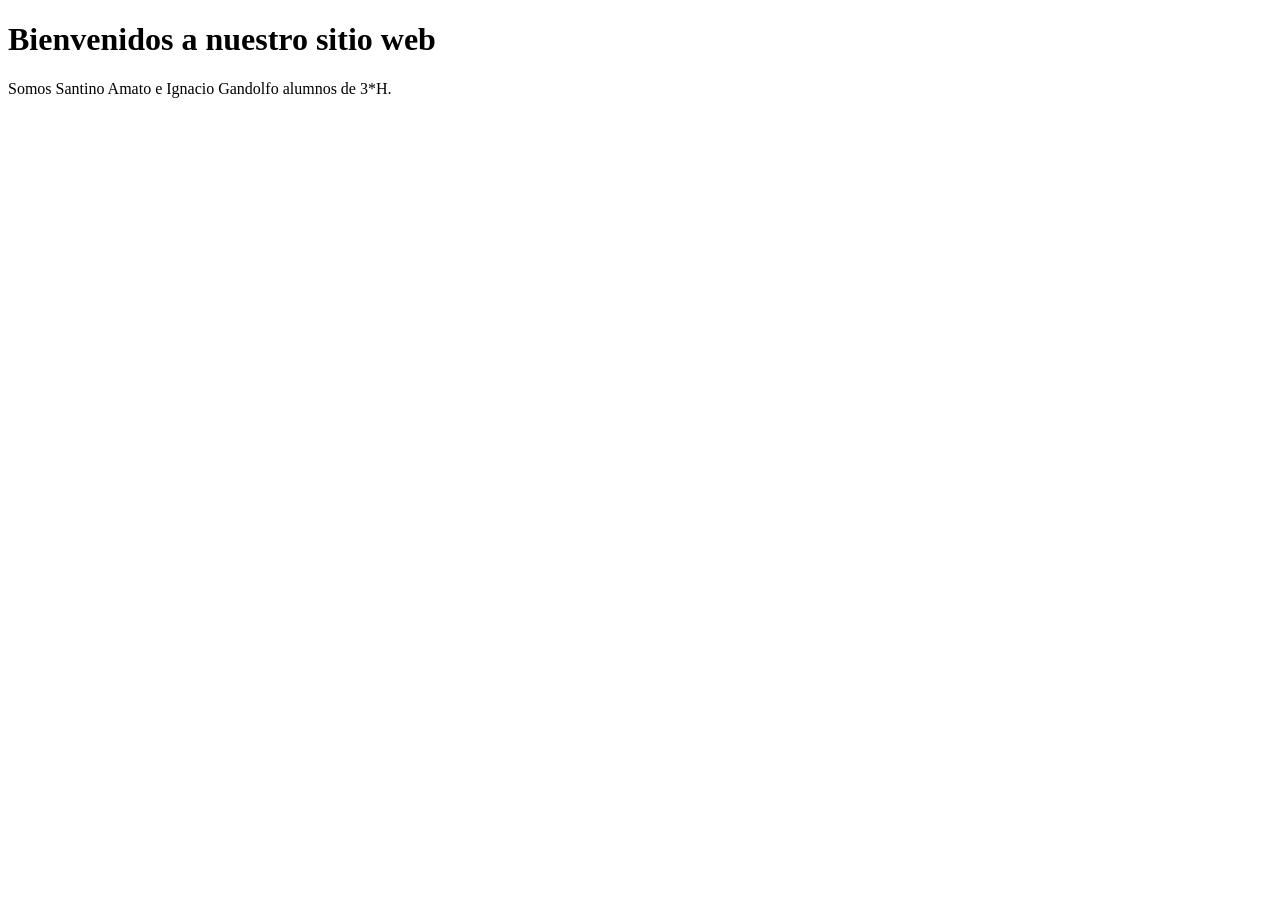
==== index.html @ 73dcc4a5 "Add files via upload" ====
<!DOCTYPE html>
<html lang="es">
<head>
    <meta charset="UTF-8">
    <meta name="viewport" content="width=device-width, initial-scale=1.0">
    <title>Document</title>
</head>
<body>
    <h1>Bienvenidos a nuestro sitio web</h1>
    <p>Somos Santino Amato e Ignacio Gandolfo alumnos de 3*H.</p>
</body>
</html>
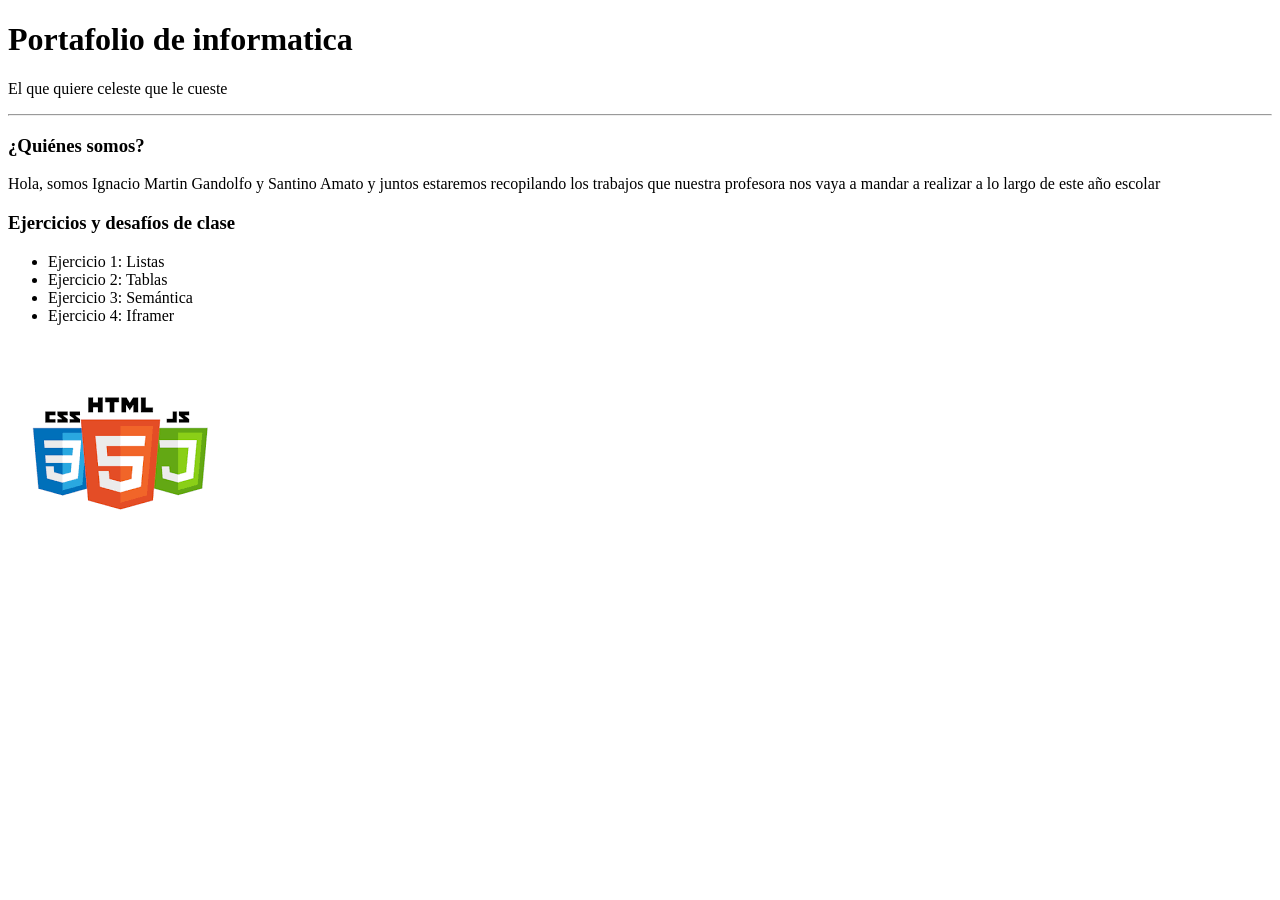
==== commit ce551f41: "Add files via upload" ====
--- a/index.html
+++ b/index.html
@@ -3,10 +3,21 @@
 <head>
     <meta charset="UTF-8">
     <meta name="viewport" content="width=device-width, initial-scale=1.0">
-    <title>Document</title>
+    <title>Portafolio</title>
 </head>
 <body>
-    <h1>Bienvenidos a nuestro sitio web</h1>
-    <p>Somos Santino Amato e Ignacio Gandolfo alumnos de 3*H.</p>
+<h1> Portafolio de informatica </h1>
+</p> El que quiere celeste que le cueste </p>  
+<hr>
+<h3>¿Quiénes somos?</h3>
+<P> Hola, somos Ignacio Martin Gandolfo y Santino Amato y juntos estaremos recopilando los trabajos que nuestra profesora nos vaya a mandar a realizar a lo largo de este año escolar</P>
+<h3>Ejercicios y desafíos de clase</h3>
+<ul>
+<li>Ejercicio 1: Listas</li>
+<li>Ejercicio 2: Tablas</li>
+<li>Ejercicio 3: Semántica</li>
+<li>Ejercicio 4: Iframer</li>
+</ul>
+<img src="./tecnologías.png" alt="Tecnologias usadas">
 </body>
-</html>
+</html>
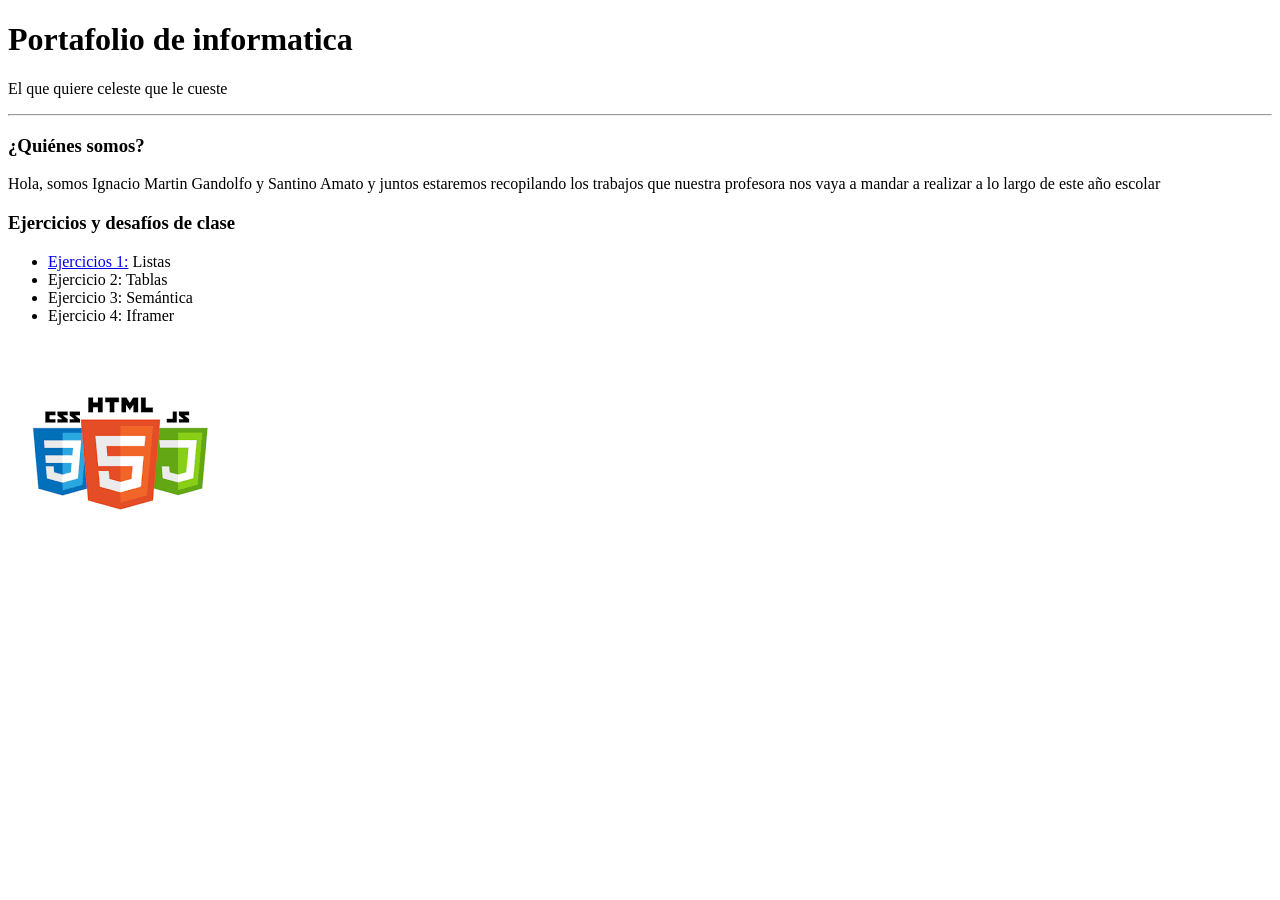
==== commit 8839574b: "Add files via upload" ====
--- a/index.html
+++ b/index.html
@@ -13,7 +13,7 @@
 <P> Hola, somos Ignacio Martin Gandolfo y Santino Amato y juntos estaremos recopilando los trabajos que nuestra profesora nos vaya a mandar a realizar a lo largo de este año escolar</P>
 <h3>Ejercicios y desafíos de clase</h3>
 <ul>
-<li>Ejercicio 1: Listas</li>
+<li><a href="./pages/listas.html">Ejercicios 1:</a> Listas </li> </a>
 <li>Ejercicio 2: Tablas</li>
 <li>Ejercicio 3: Semántica</li>
 <li>Ejercicio 4: Iframer</li>
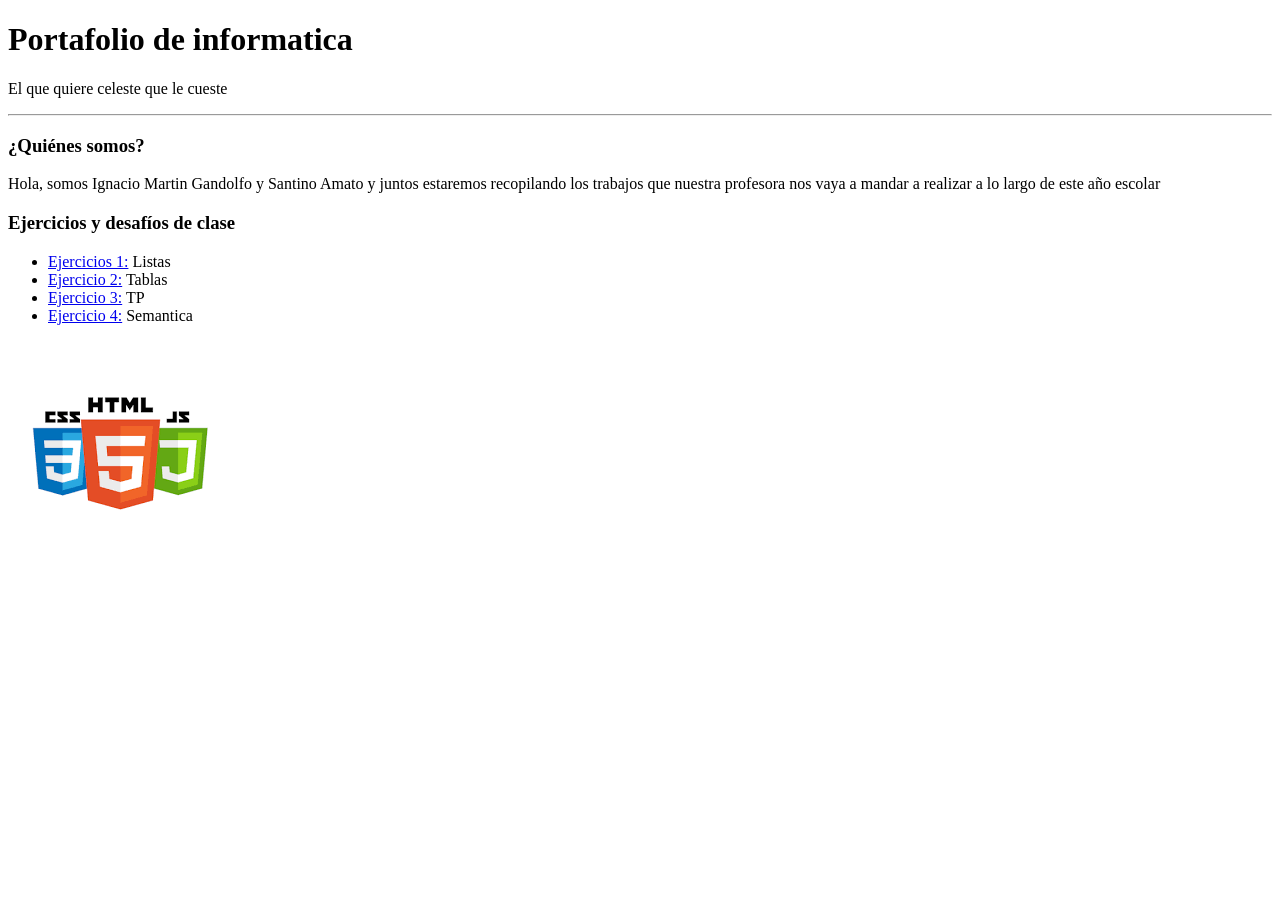
==== commit 010ce3c1: "Add files via upload" ====
--- a/index.html
+++ b/index.html
@@ -14,9 +14,9 @@
 <h3>Ejercicios y desafíos de clase</h3>
 <ul>
 <li><a href="./pages/listas.html">Ejercicios 1:</a> Listas </li> </a>
-<li>Ejercicio 2: Tablas</li>
-<li>Ejercicio 3: Semántica</li>
-<li>Ejercicio 4: Iframer</li>
+<li><a href="./pages/tabla1.html">Ejercicio 2:</a> Tablas</li>
+<li><a href="./pages/tienda.html">Ejercicio 3:</a>  TP</li>
+<li><a href="./pages/semantica.html">Ejercicio 4:</a> Semantica</li>
 </ul>
 <img src="./tecnologías.png" alt="Tecnologias usadas">
 </body>
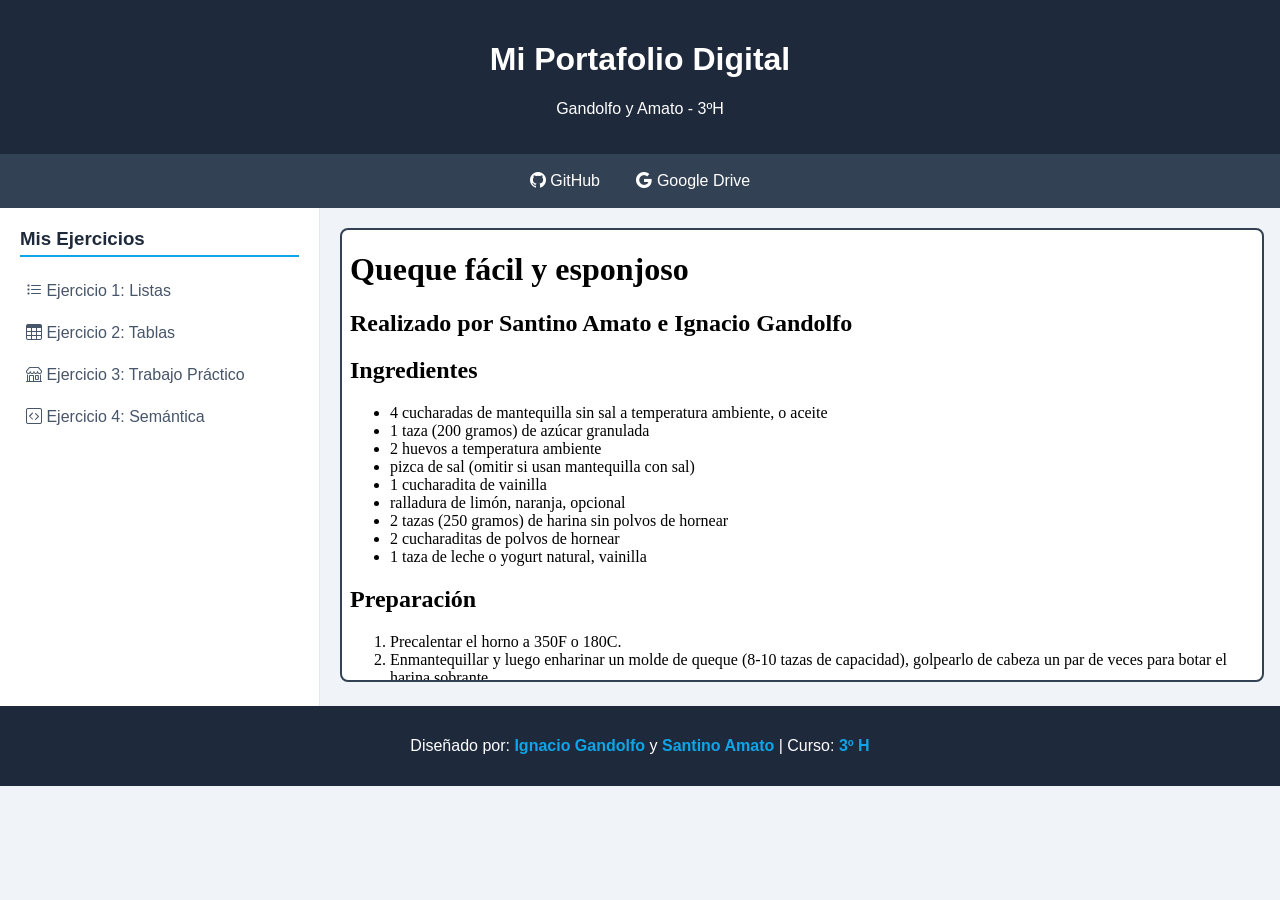
==== commit a342bd54: "Add files via upload" ====
--- a/index.html
+++ b/index.html
@@ -1,23 +1,171 @@
+
 <!DOCTYPE html>
 <html lang="es">
 <head>
     <meta charset="UTF-8">
     <meta name="viewport" content="width=device-width, initial-scale=1.0">
-    <title>Portafolio</title>
+    <title>Mi Portafolio Digital - 3°H</title>
+    <link rel="stylesheet" href="https://cdn.jsdelivr.net/npm/bootstrap-icons@1.11.3/font/bootstrap-icons.min.css">
+   
+    <style>
+        /* Estilos base del documento */
+        body {
+            font-family: Arial, sans-serif;
+            background-color: #f0f4f8;
+            margin: 0;
+            padding: 0;
+            color: #333333;
+        }
+       
+        /* Encabezado */
+        header {
+            background-color: #1e293b;
+            color: #ffffff;
+            text-align: center;
+            padding: 20px;
+        }
+       
+        /* Barra de navegación */
+        nav {
+            background-color: #334155;
+            text-align: center;
+            padding: 10px;
+        }
+        nav a {
+            color: #ffffff;
+            text-decoration: none;
+            padding: 8px 16px;
+            display: inline-block;
+        }
+        nav a:hover {
+            background-color: #0ea5e9;
+            border-radius: 4px;
+        }
+       
+        /* Contenedor principal con Flexbox */
+        main {
+            display: flex;
+            min-height: 450px;
+        }
+       
+        /* Menú Lateral */
+        aside {
+            width: 25%;
+            background-color: #ffffff;
+            padding: 20px;
+            box-sizing: border-box;
+            border-right: 1px solid #e2e8f0;
+        }
+        aside h3 {
+            color: #1e293b;
+            border-bottom: 2px solid #0ea5e9;
+            padding-bottom: 5px;
+            margin-top: 0;
+        }
+        aside ul {
+            list-style-type: none;
+            padding: 0;
+        }
+        aside li {
+            margin: 12px 0;
+        }
+        aside a {
+            color: #475569;
+            text-decoration: none;
+            display: inline-block;
+            padding: 6px;
+            width: 100%;
+            box-sizing: border-box;
+            transition: all 0.2s ease;
+        }
+        aside a:hover {
+            background-color: #f1f5f9;
+            color: #0ea5e9;
+            padding-left: 12px;
+            border-radius: 4px;
+        }
+       
+        /* Sección del Visor (Iframe) */
+        section {
+            width: 75%;
+            padding: 20px;
+            box-sizing: border-box;
+        }
+        iframe {
+            width: 100%;
+            height: 450px;
+            border: 2px solid #334155;
+            background-color: #ffffff;
+            border-radius: 8px;
+        }
+       
+        /* Pie de página */
+        footer {
+            background-color: #1e293b;
+            color: #ffffff;
+            text-align: center;
+            padding: 15px;
+            clear: both;
+        }
+        footer span {
+            color: #0ea5e9;
+            font-weight: bold;
+        }
+    </style>
 </head>
 <body>
-<h1> Portafolio de informatica </h1>
-</p> El que quiere celeste que le cueste </p>  
-<hr>
-<h3>¿Quiénes somos?</h3>
-<P> Hola, somos Ignacio Martin Gandolfo y Santino Amato y juntos estaremos recopilando los trabajos que nuestra profesora nos vaya a mandar a realizar a lo largo de este año escolar</P>
-<h3>Ejercicios y desafíos de clase</h3>
-<ul>
-<li><a href="./pages/listas.html">Ejercicios 1:</a> Listas </li> </a>
-<li><a href="./pages/tabla1.html">Ejercicio 2:</a> Tablas</li>
-<li><a href="./pages/tienda.html">Ejercicio 3:</a>  TP</li>
-<li><a href="./pages/semantica.html">Ejercicio 4:</a> Semantica</li>
-</ul>
-<img src="./tecnologías.png" alt="Tecnologias usadas">
+
+    <header>
+        <h1>Mi Portafolio Digital</h1>
+        <p>Gandolfo y Amato - 3ºH</p>
+    </header>
+
+    <nav>
+        <a href="https://github.com/Santiynacho/pagina-web-" target="_blank">
+            <i class="bi bi-github"></i> GitHub
+        </a>
+        <a href="https://drive.google.com/drive/folders/1iTtnRglM7jMDKJ0XNPV0UijdDxPLbZdJ" target="_blank">
+            <i class="bi bi-google"></i> Google Drive
+        </a>
+    </nav>
+
+    <main>
+       
+        <aside>
+            <h3>Mis Ejercicios</h3>
+            <ul>
+                <li>
+                    <a href="./pages/listas.html" target="visor">
+                        <i class="bi bi-list-task"></i> Ejercicio 1: Listas
+                    </a>
+                </li>
+                <li>
+                    <a href="./pages/tabla1.html" target="visor">
+                        <i class="bi bi-table"></i> Ejercicio 2: Tablas
+                    </a>
+                </li>
+                <li>
+                    <a href="./pages/tienda.html" target="visor">
+                        <i class="bi bi-shop"></i> Ejercicio 3: Trabajo Práctico
+                    </a>
+                </li>
+                <li>
+                    <a href="./pages/semantica.html" target="visor">
+                        <i class="bi bi-code-square"></i> Ejercicio 4: Semántica
+                    </a>
+                </li>
+            </ul>
+        </aside>
+
+        <section>
+            <iframe src="./pages/listas.html" name="visor" title="Visor de Ejercicios"></iframe>
+        </section>
+
+    </main>
+
+    <footer>
+        <p>Diseñado por: <span>Ignacio Gandolfo</span> y <span>Santino Amato</span> | Curso: <span>3º H</span></p>
+    </footer>
+
 </body>
-</html>+</html>
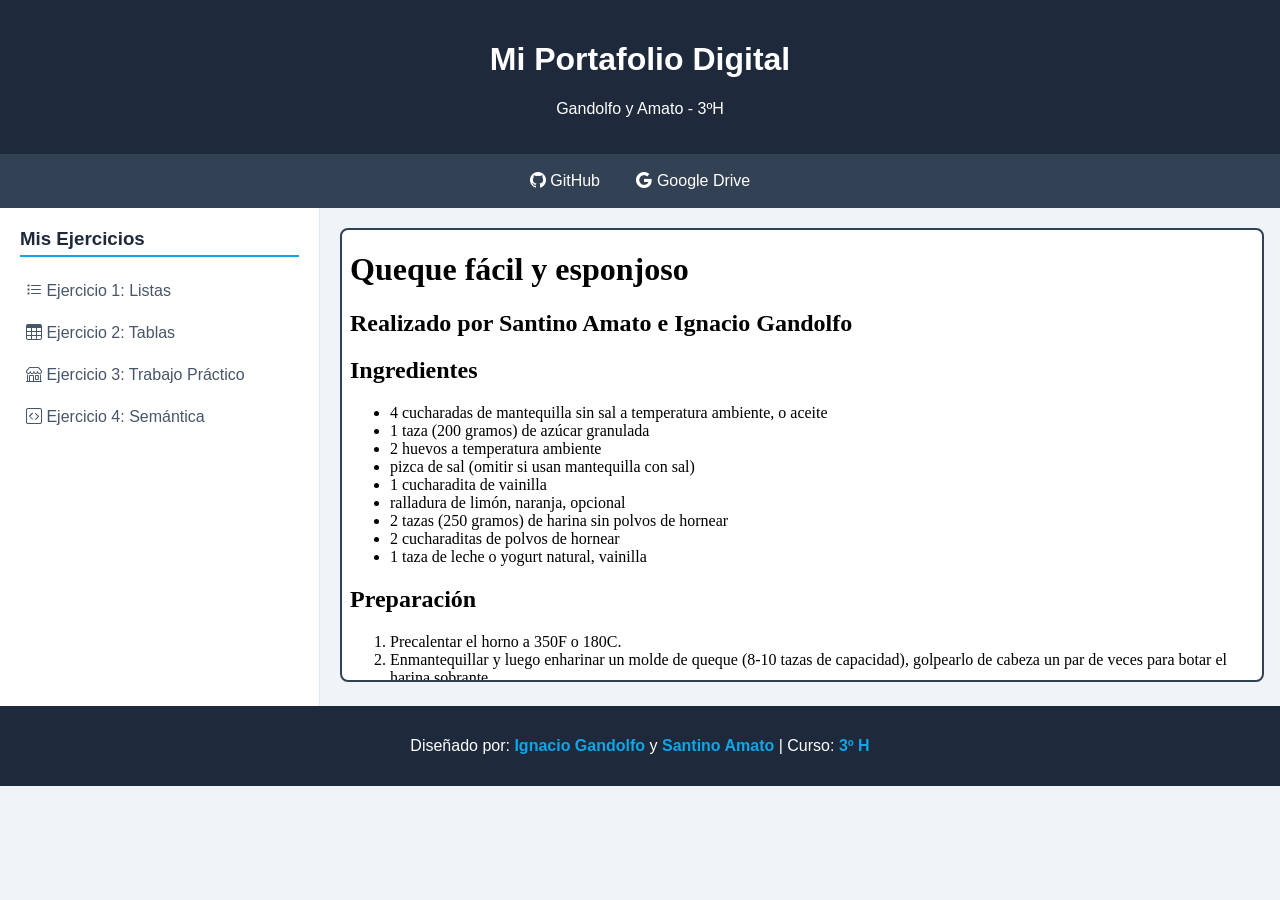
==== commit 549d5929: "Update index.html" ====
--- a/index.html
+++ b/index.html
@@ -1,4 +1,3 @@
-
 <!DOCTYPE html>
 <html lang="es">
 <head>
